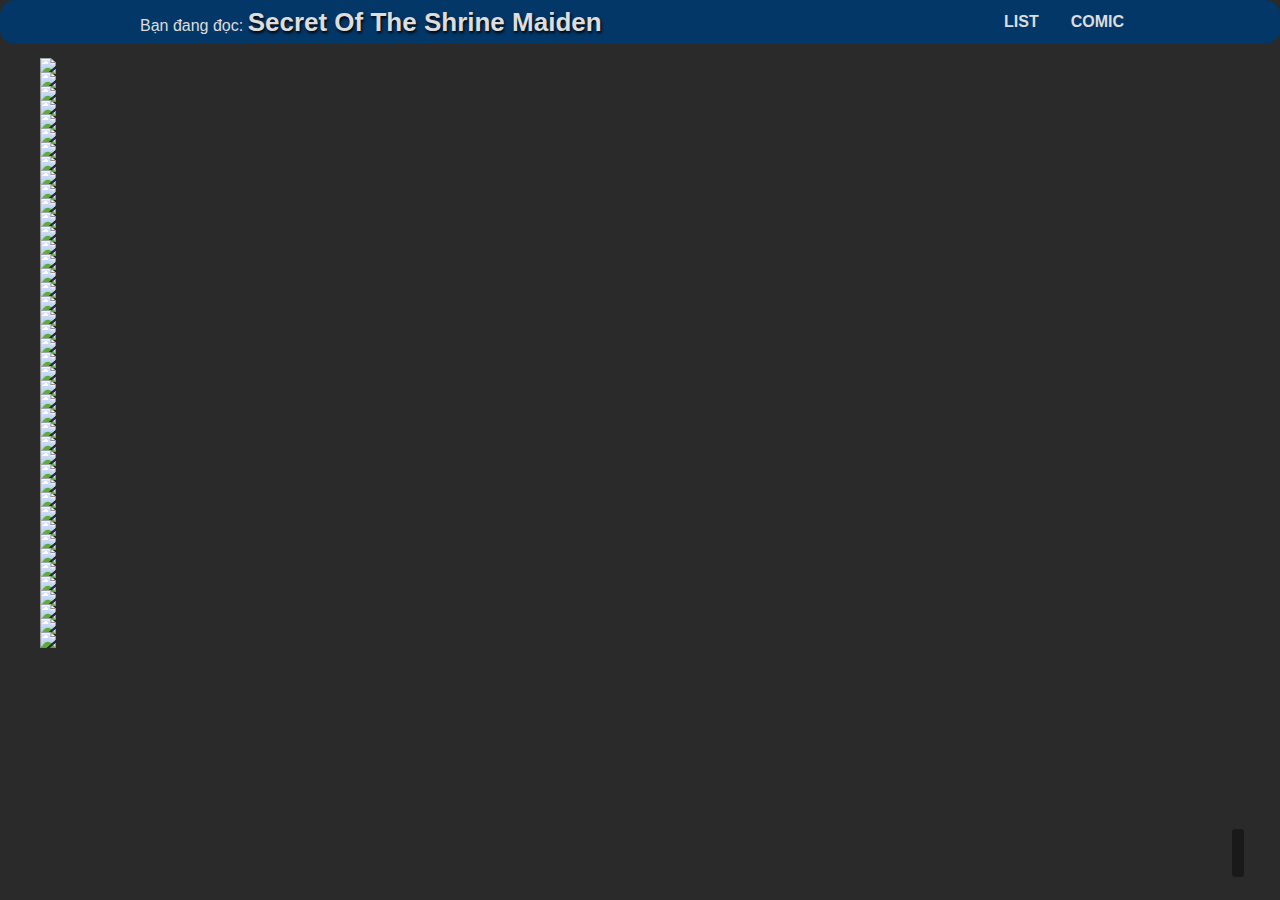
==== index.html @ e51b2c4c "Add files via upload" ====
<!DOCTYPE html>
<html lang="en">
<head>
	<meta charset="UTF-8">
	<meta name="viewport" content="width=device-width, initial-scale=1.0">
	<script src="https://kit.fontawesome.com/3a03dc96e6.js" crossorigin="anonymous"></script>
	<link rel="stylesheet" href="css/web.css">
	<link rel="stylesheet" href="css/style.css">
	<link rel="stylesheet" href="css/responsive.css">
	<title>Đọc truyện tranh</title>
</head>
<body>
	<div id="web-nav">
		<div class="col">
			<div class="web-nav_head">
				Bạn đang đọc: <span class="current-comic"></span>
			</div>
			<div class="web-nav_control">
				<div id="box-comic">LIST</div>
				<div id="box-name">COMIC
					<div class="box-name_arrow"></div>
					<div id="box-name_list" class=""><!--JS--></div>
				</div>
			</div>
		</div>
	</div>
	<div id="web-img"><!--JS--></div>
	<a href="#" id="web-back"><i class="fa-solid fa-chevron-up"></i></a>
	<div id="web-item" class="close"><!--JS--></div>
	<script type="module" src="js/index.js"></script>

</body>
</html>
---- css/web.css ----
*{
	padding: 0; margin:0;
	box-sizing: border-box;
	font-family:'Segoe UI', Tahoma, Geneva, Verdana, sans-serif;
	scroll-behavior: smooth;
}
body{
	background: #2b2a2a;
}
:root{
	--white: #ffffff;
	--black: #000000;
	--border: brown;
	--web: tomato;
}
/* ---------------------------------------------------------------------------- */
.displayFlex{
	display: flex;
}
.web-col{
	max-width: 1000px; width: 100%;
	margin: 0 auto;
}
---- css/style.css ----
/* ---------------------------------------------------------------------------- */
#web-img {
	width: 100%;
	margin: 60px auto;
}
#web-img img{
	max-width: 1200px; width: 100%;
	margin: -2px auto;
	display: flex;
	justify-content: center;
}
#web-nav{
	position: fixed;
	top: 0px; right: 0px; ;left: 0px;
	background: rgb(3, 55, 104);
	border-radius: 15px;
	text-align: center;
	z-index: 2;
	color: #ddd;
}
#web-nav .col{
	display: flex;
	justify-content: space-between;
	max-width: 1000px; width: 100%;
	margin: 0 auto;
	align-items: center;
	padding: 5px 0px;
}
.current-comic{
	font-size: 26px;
	font-weight: 600;
	text-shadow: 1px 2px 3px black;
}
.web-nav_control{
	display: flex;
}
#web-back, #box-name, #box-comic{
	text-decoration: none;
	cursor: pointer;
	display: block;
	padding: 8px 12px;
	margin: 0px 4px;
	font-weight: 600;
}
#box-name:hover, #box-comic:hover{
	background: rgb(27, 44, 70);
}
#web-back{
	position: fixed;
	bottom: 20px; right: 20px;
	color: #ddd;
}
#web-back > i{
	font-size: 32px;
	background: rgba(0,0,0,0.4);
	padding: 6px;
	border-radius: 3px;
}
#web-back > i:hover{
	background: rgb(27, 44, 70);
}
#box-name{position: relative}
#box-name:hover .box-name_arrow,
#box-name:hover #box-name_list{
	display: block;
}
.box-name_arrow{
	width: 0px;
    height: 0px;
    border-left: 15px solid transparent;
    border-right: 15px solid transparent;
    border-bottom: 15px solid #3f3e3e;
    position: absolute;
    top: 110%;
    right: 30%;
	display: none;
}
#box-name_list::after{
	position: absolute;
    content: "";
    height: 25px;
    width: 207px;
    top: -24px;
    right: 0;

}
#box-name_list{
	position: absolute;
	right: 0%;
	top: 150%;
	width: 380px;
    background: #3f3e3e;
    padding: 12px;
	border-radius: 5px;
	display: none;
}
#box-name_list > a {
	text-decoration: none;
	display: block;
	margin-bottom: 6px;
	color: rgb(207, 204, 204);
	padding: 6px 5px;
	cursor: pointer;
	text-align: left;
}
#box-name_list > a:hover{
	background:rgb(54, 54, 54)
}
#web-item{
	position: fixed;
	top: 0; right: 0; bottom: 0; left: 0;
	background: rgb(43, 41, 41);
	padding: 20px 100px;
	display: grid;
	gap: 16px 6px;
	margin-top: 46px;
	max-height: 94%;
	overflow-y: scroll;
	grid-template-columns: repeat(5, 1fr);
}
#web-item.close{display: none;}
#web-item::-webkit-scrollbar{
	background: rgba(0,0,0,0.2);

}
.web-item_infor{
	position: relative;
	cursor: pointer;
	border: 2px solid transparent;
}
.web-item_infor:hover .item_infor-name{
	color: tomato;
}
.web-item_infor:hover img{
	opacity: 0.8;
}
.web-item_infor img{
	width: 100%;
	height: 250px;
	border-radius: 3px;
}
.item_infor-name{
	font-size: 16px;
	font-weight: 500;
	color: #ddd;
	text-indent: 12px;
	margin: 12px 4px;
}
.item_infor-num{
	position: absolute;
	top: 8px; right: 0px;
	color: #fff;
	font-weight: 500;
	text-shadow: 1px 2px 3px rgb(36, 34, 34);
	background:rgb(48, 48, 48);
	padding: 2px 4px;
	font-size: 14px;
}
.extra-comic {margin-top: 40px;}
.extra-comic > div{
	font-size: 23px;
	font-weight: 500;
	color: #ddd;
	text-shadow: 1px 2px 3px black;
	background: rgb(3, 55, 104);
	margin: -2px auto;
	text-align: center;
	padding: 14px;
}
.item_choose{
	border: 2px solid rgb(42, 41, 114);
	background: #383737;
	border-radius: 5px;
}
.item_choose > .item_infor-name{
	color: rgb(25, 191, 233);
}
.close{display: none}
---- css/responsive.css ----
.close{display: none;}
.open{display: block;}
@media only screen and (min-width: 480px)  {
	.item_infor > span{
		top: 12px; 
	}
}
@media only screen and (max-width: 480px)  {
	#web-back{
		bottom: 2%;
		right: 12px;
	}
	#web-img img{
		width: 100%;
	}
	.current-comic{font-size: 18px;}
	#web-item { 
		display: grid;
		padding: 4px;
		grid-template-columns: repeat(2, 1fr);

	}
	.item_infor-name {
		overflow: hidden;
		text-overflow: ellipsis;
		display: -webkit-box;
		-webkit-line-clamp: 3;
		-webkit-box-orient: vertical;
	}
}
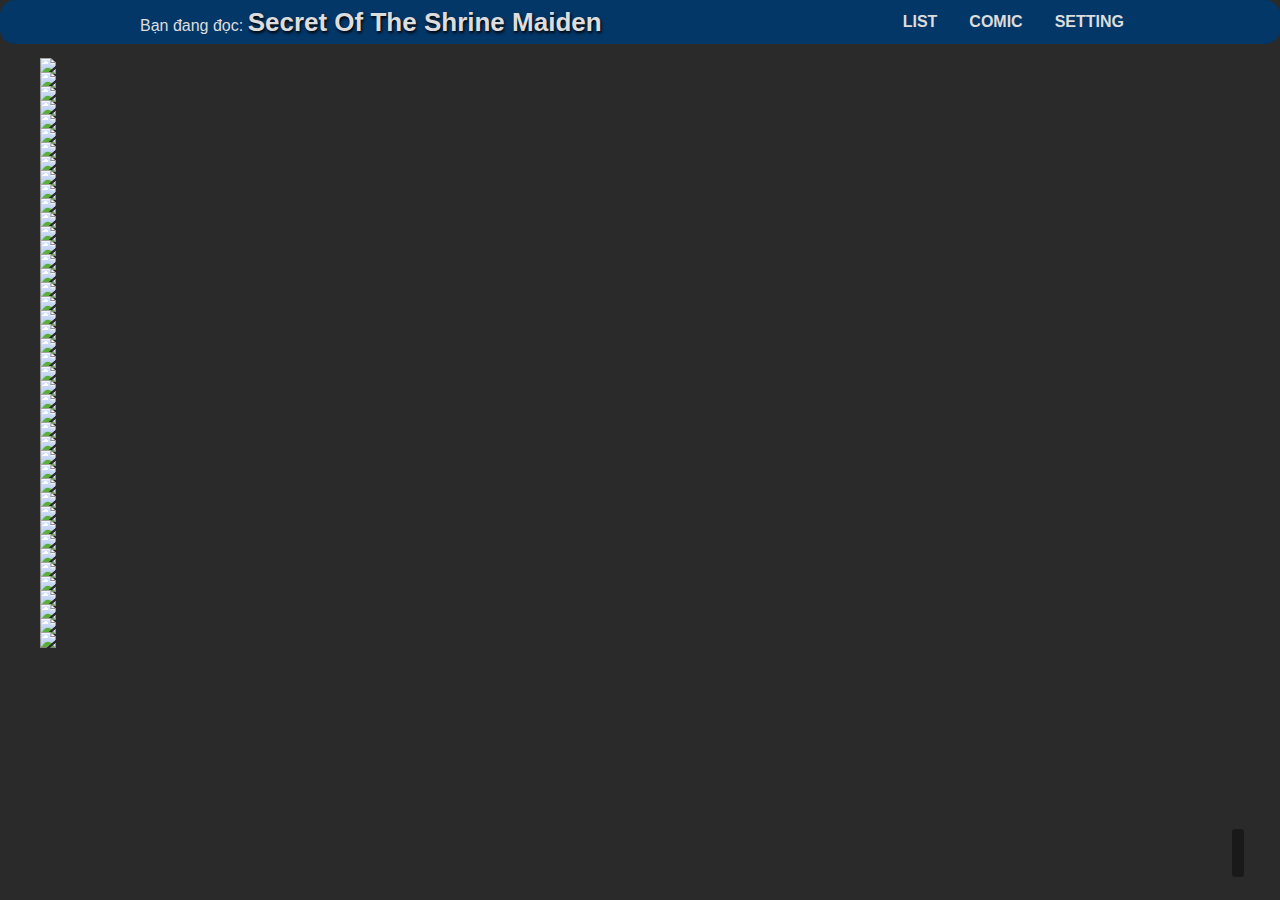
==== commit 5e95a537: "Update index.html" ====
--- a/index.html
+++ b/index.html
@@ -21,13 +21,29 @@
 					<div class="box-name_arrow"></div>
 					<div id="box-name_list" class=""><!--JS--></div>
 				</div>
+				<div id="box-set">
+					SETTING
+					<div class="box-set_wrap">
+						<div>Nếu ảnh bị lỗi, Hãy thử đổi Server</div>
+						<div class="set_wrap-server">
+							<span class="choose">Server 1</span>
+							<span>Server 2</span>
+							<span>Server 3</span>
+						</div>
+						<div class="set_wrap-close">
+							<div>Đóng</div>
+							<i class="fa-solid fa-xmark close-btn"></i>
+						</div>
+					</div>
+				</div>
 			</div>
 		</div>
 	</div>
 	<div id="web-img"><!--JS--></div>
 	<a href="#" id="web-back"><i class="fa-solid fa-chevron-up"></i></a>
 	<div id="web-item" class="close"><!--JS--></div>
+	<div id="overlay" class="close"></div>
 	<script type="module" src="js/index.js"></script>
 
 </body>
-</html>+</html>
--- a/css/style.css
+++ b/css/style.css
@@ -34,7 +34,7 @@
 .web-nav_control{
 	display: flex;
 }
-#web-back, #box-name, #box-comic{
+#web-back, #box-name, #box-comic, #box-set{
 	text-decoration: none;
 	cursor: pointer;
 	display: block;
@@ -44,6 +44,61 @@
 }
 #box-name:hover, #box-comic:hover{
 	background: rgb(27, 44, 70);
+}
+#box-set{
+	position: relative;
+	z-index: 999;
+}
+.box-set_wrap{ 
+	position: absolute;
+	top: -200px;
+	right: 0px;
+	background:#3f3e3e;
+	width: 360px;
+	padding: 20px 0;
+	border-radius: 5px;
+	border: 1px solid rgb(54, 54, 54);
+	opacity: 0;
+	transition: 0.3s;
+	z-index: 2;
+}
+.set_wrap-server{
+	display: flex;
+	justify-content: center;
+	gap: 12px;
+	margin-top: 12px;
+}
+.set_wrap-server > span{
+	display: block;
+	padding: 7px 18px;
+	background:rgb(27, 44, 70);
+	border-radius: 3px;
+	opacity: 0.8;
+}
+.set_wrap-server > span:hover{
+	opacity: 1;
+}
+.set_wrap-server > span.choose{
+	background:rgb(24, 168, 204);
+	opacity: 1;
+	color: white;
+}
+.set_wrap-close{
+	display: flex;
+	align-items: center;
+	justify-content: flex-end;
+	float: right;
+	margin-right: 12px;
+	margin-top: 28px;
+	background: rgb(44, 43, 43);
+	padding: 5px 18px;
+	width: 120px;
+	border-radius: 3px;
+	gap: 8px;
+	font-size: 18px;
+}
+.close-btn{
+	font-size: 24px;
 }
 #web-back{
 	position: fixed;
@@ -82,7 +137,6 @@
     width: 207px;
     top: -24px;
     right: 0;
-
 }
 #box-name_list{
 	position: absolute;
@@ -104,7 +158,7 @@
 	text-align: left;
 }
 #box-name_list > a:hover{
-	background:rgb(54, 54, 54)
+	background:rgb(54, 54, 54);
 }
 #web-item{
 	position: fixed;
@@ -121,7 +175,6 @@
 #web-item.close{display: none;}
 #web-item::-webkit-scrollbar{
 	background: rgba(0,0,0,0.2);
-
 }
 .web-item_infor{
 	position: relative;
@@ -175,4 +228,9 @@
 .item_choose > .item_infor-name{
 	color: rgb(25, 191, 233);
 }
+#overlay{
+	position: fixed;
+	top: 0; right: 0; bottom: 0; left: 0;
+	background: rgba(0,0,0,0.4);
+}
 .close{display: none}
--- a/css/responsive.css
+++ b/css/responsive.css
@@ -13,12 +13,32 @@
 	#web-img img{
 		width: 100%;
 	}
-	.current-comic{font-size: 18px;}
+	#web-nav{
+		border-radius: 0px;
+	}
+	.web-nav_head{
+		margin-left: 12px;
+	}
+	.current-comic{
+		display: none;
+	}
 	#web-item { 
 		display: grid;
 		padding: 4px;
 		grid-template-columns: repeat(2, 1fr);
 
+	}
+	.box-set_wrap{
+		width: 300px;
+	}
+	.set_wrap-server > span{
+		padding: 5px 12px;
+
+	}
+
+	#box-name_list{
+		max-width: 280px;
+		right: -80%;
 	}
 	.item_infor-name {
 		overflow: hidden;
@@ -28,4 +48,4 @@
 		-webkit-box-orient: vertical;
 	}
 }
-	+	
